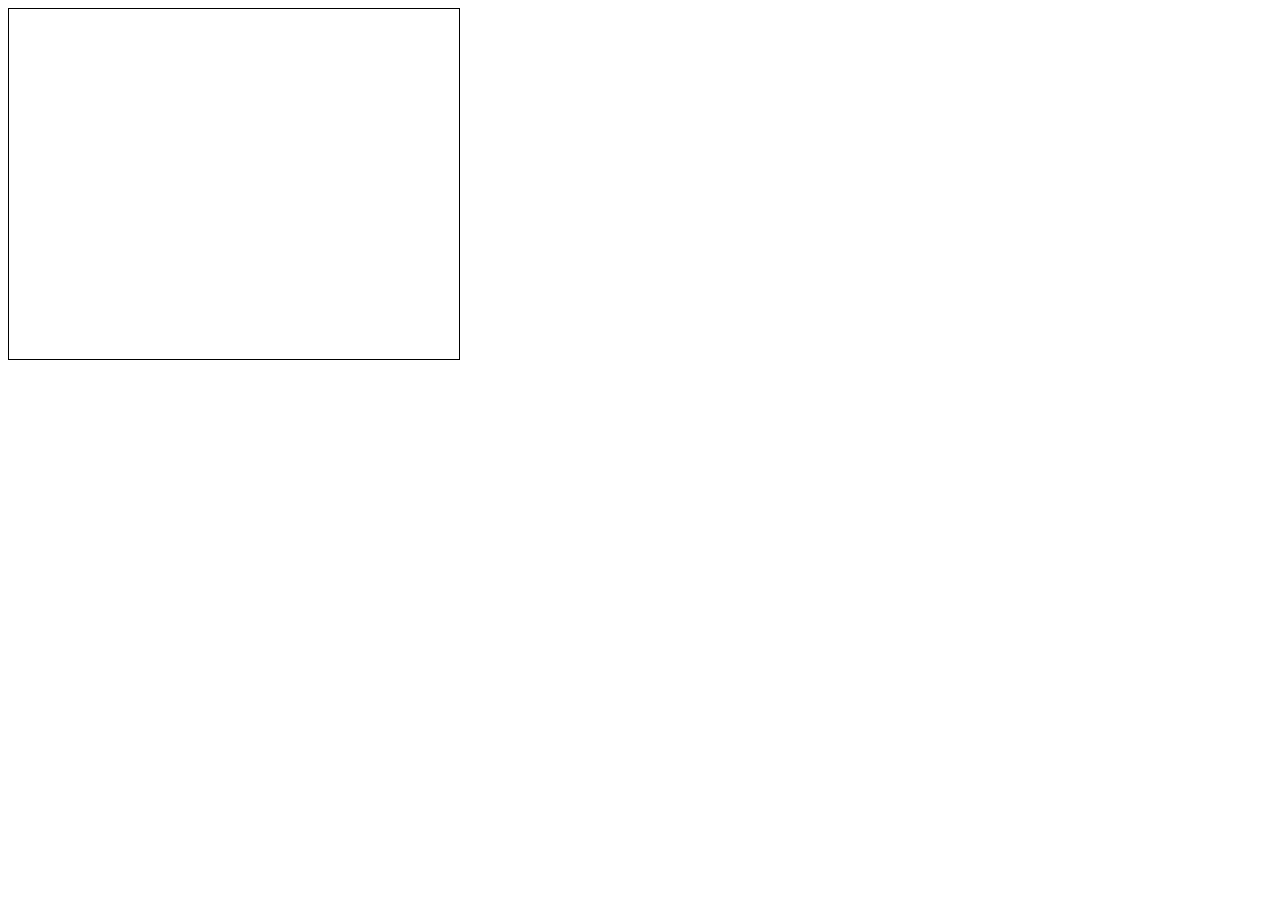
==== bevezeto-a-gyakorlofeladatokhoz/index.html @ d2bc23e7 "practice" ====
<!DOCTYPE html>
<html>
    <head>
        <meta charset="utf-8">
        <meta name="viewport" content="width=device-width, initial-scale=1">
        <script src="app.js"></script>
        <title>Title</title>
    </head>
    <body onload="loaded();">
        <canvas id="myCanvas" width="450" height="350" style="border: 1px solid black"></canvas>
    </body>
</html>
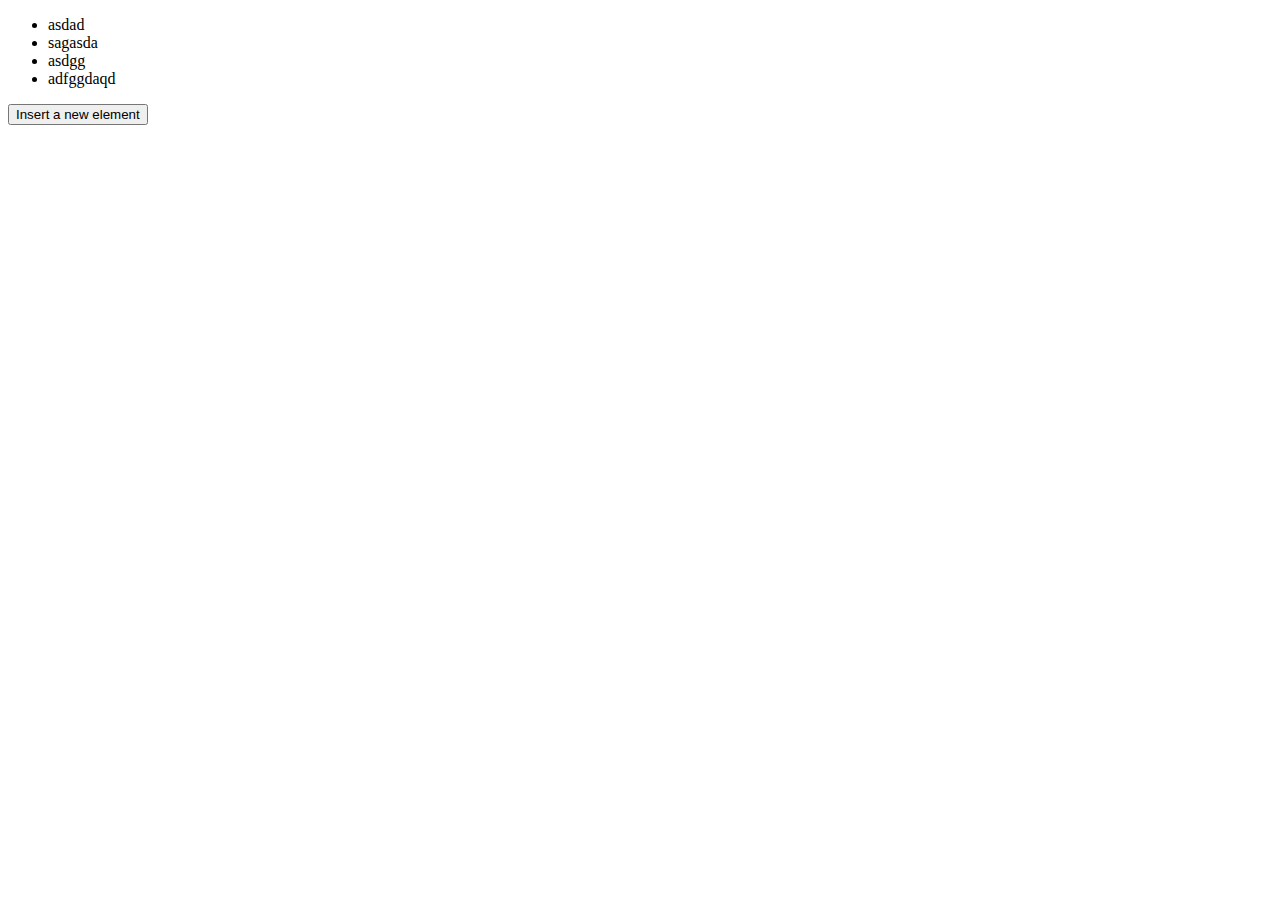
==== commit 59ab60a4: "jQuery evenet listener gyakorlás" ====
--- a/bevezeto-a-gyakorlofeladatokhoz/index.html
+++ b/bevezeto-a-gyakorlofeladatokhoz/index.html
@@ -3,12 +3,19 @@
     <head>
         <meta charset="utf-8">
         <meta name="viewport" content="width=device-width, initial-scale=1">
+        <script src="https://ajax.googleapis.com/ajax/libs/jquery/3.6.0/jquery.min.js"></script>
         <script src="app.js"></script>
+        <script src="jquery-gyak.js"></script>
         <title>Title</title>
     </head>
     <body onload="loaded();">
-        <canvas id="myCanvas" width="450" height="350" style="border: 1px solid black"></canvas>
+        <!--<canvas id="myCanvas" width="450" height="350" style="border: 1px solid black"></canvas>-->
+        <ul>
+            <li>asdad</li>
+            <li>sagasda</li>
+            <li>asdgg</li>
+            <li>adfggdaqd</li>
+        </ul>
+        <button>Insert a new element</button>
     </body>
-</html>
-
-
+</html>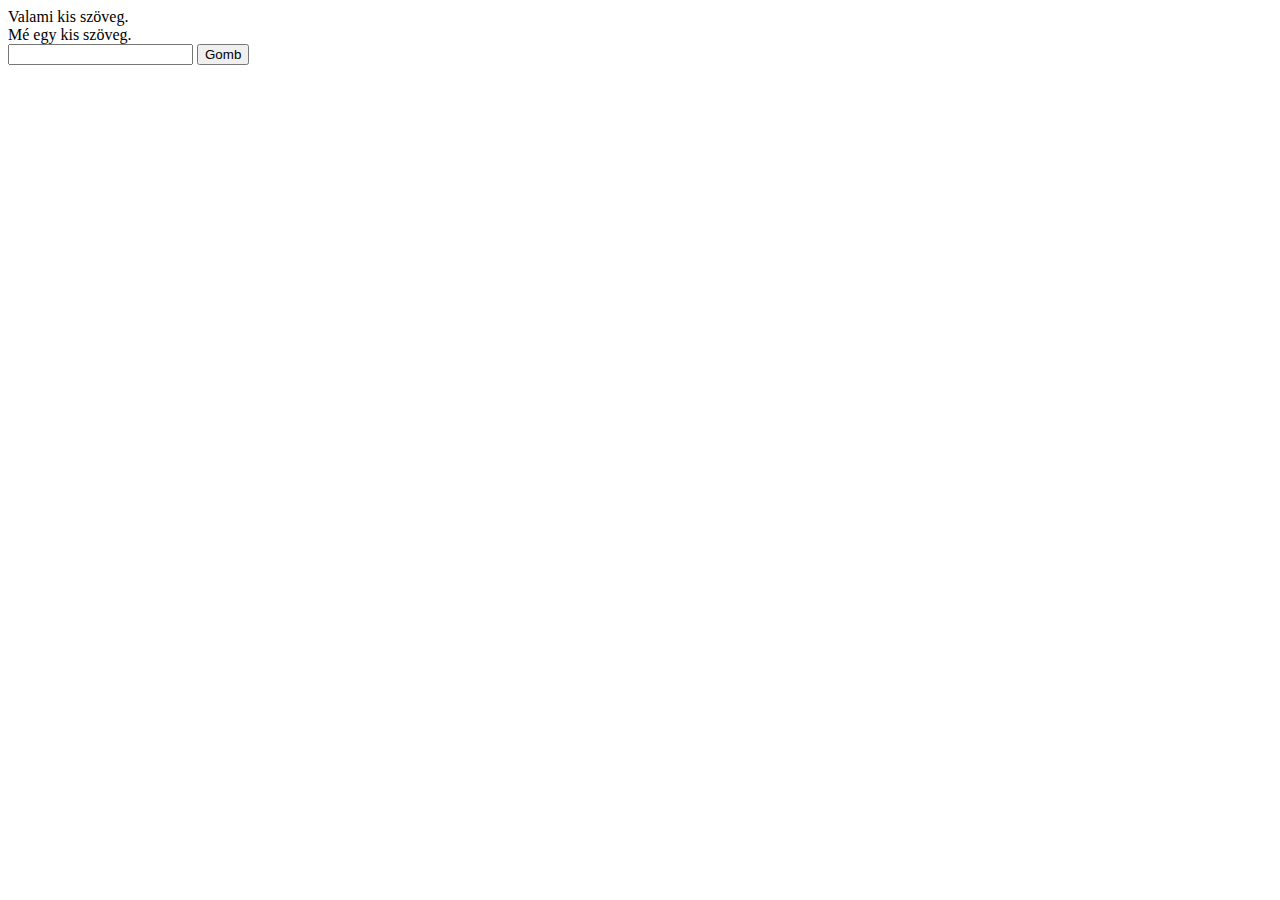
==== commit e1f5c0f0: "jQuery gyakorlás" ====
--- a/bevezeto-a-gyakorlofeladatokhoz/index.html
+++ b/bevezeto-a-gyakorlofeladatokhoz/index.html
@@ -5,17 +5,17 @@
         <meta name="viewport" content="width=device-width, initial-scale=1">
         <script src="https://ajax.googleapis.com/ajax/libs/jquery/3.6.0/jquery.min.js"></script>
         <script src="app.js"></script>
+        
         <script src="jquery-gyak.js"></script>
         <title>Title</title>
     </head>
     <body onload="loaded();">
-        <!--<canvas id="myCanvas" width="450" height="350" style="border: 1px solid black"></canvas>-->
-        <ul>
-            <li>asdad</li>
-            <li>sagasda</li>
-            <li>asdgg</li>
-            <li>adfggdaqd</li>
-        </ul>
-        <button>Insert a new element</button>
+
+        <span id="text-id">Valami kis szöveg.</span><br>
+        <span class="text-class">Mé egy kis szöveg.</span><br>
+        <input type="text" name="lname" id="lname">
+        <button id="button" onclick="kiir()">Gomb</button>
+
+        <script src="DOM.js"></script>
     </body>
 </html>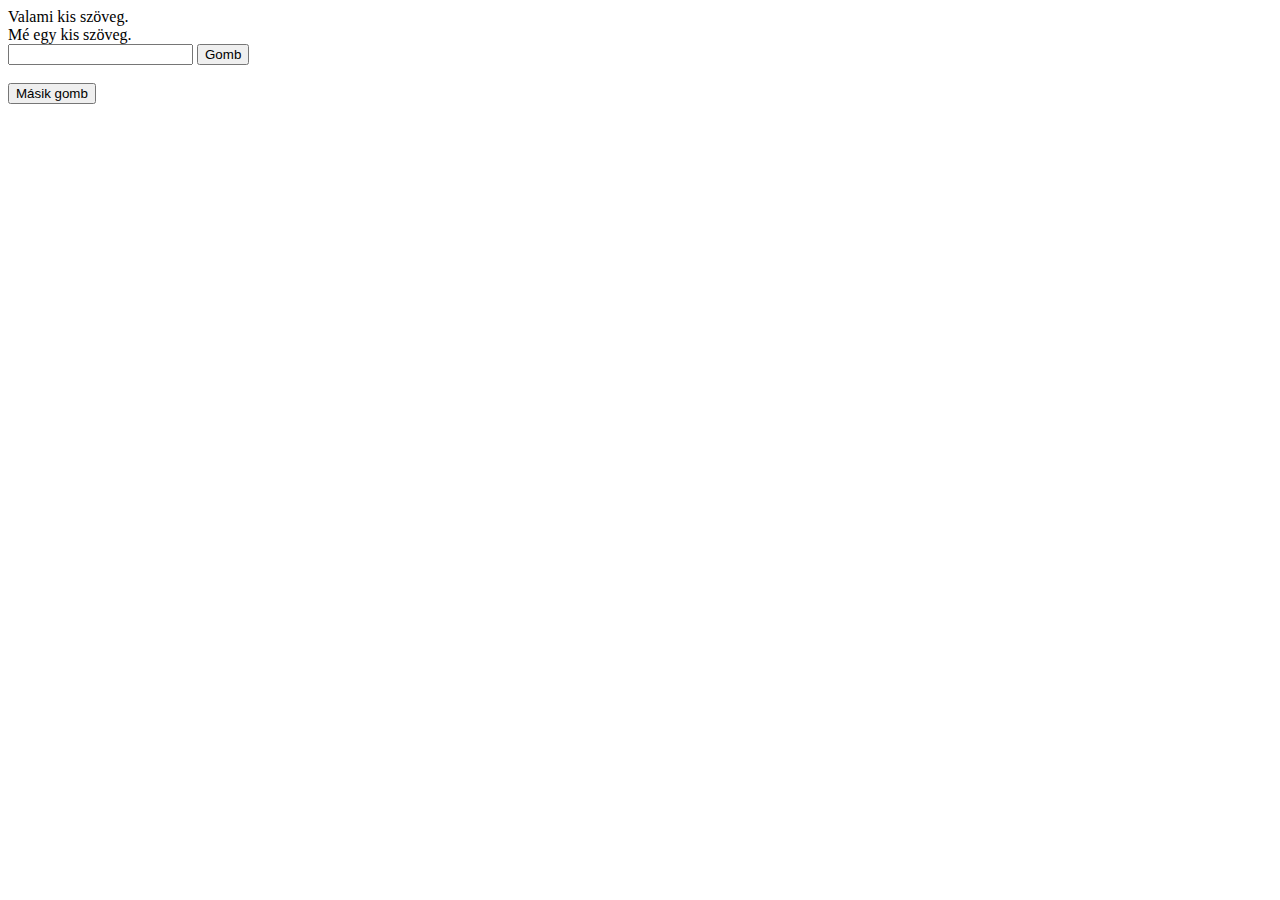
==== commit a58bbed0: "update practice" ====
--- a/bevezeto-a-gyakorlofeladatokhoz/index.html
+++ b/bevezeto-a-gyakorlofeladatokhoz/index.html
@@ -5,16 +5,19 @@
         <meta name="viewport" content="width=device-width, initial-scale=1">
         <script src="https://ajax.googleapis.com/ajax/libs/jquery/3.6.0/jquery.min.js"></script>
         <script src="app.js"></script>
-        
+        <link rel="stylesheet" href="style.css" type="text/css">
         <script src="jquery-gyak.js"></script>
-        <title>Title</title>
+        <title>Javascript gyakorlás</title>
     </head>
     <body onload="loaded();">
 
         <span id="text-id">Valami kis szöveg.</span><br>
         <span class="text-class">Mé egy kis szöveg.</span><br>
         <input type="text" name="lname" id="lname">
-        <button id="button" onclick="kiir()">Gomb</button>
+        <button id="button">Gomb</button><br><br>
+
+        <div id="myDiv"></div>
+        <button id="second-btn">Másik gomb</button>
 
         <script src="DOM.js"></script>
     </body>
